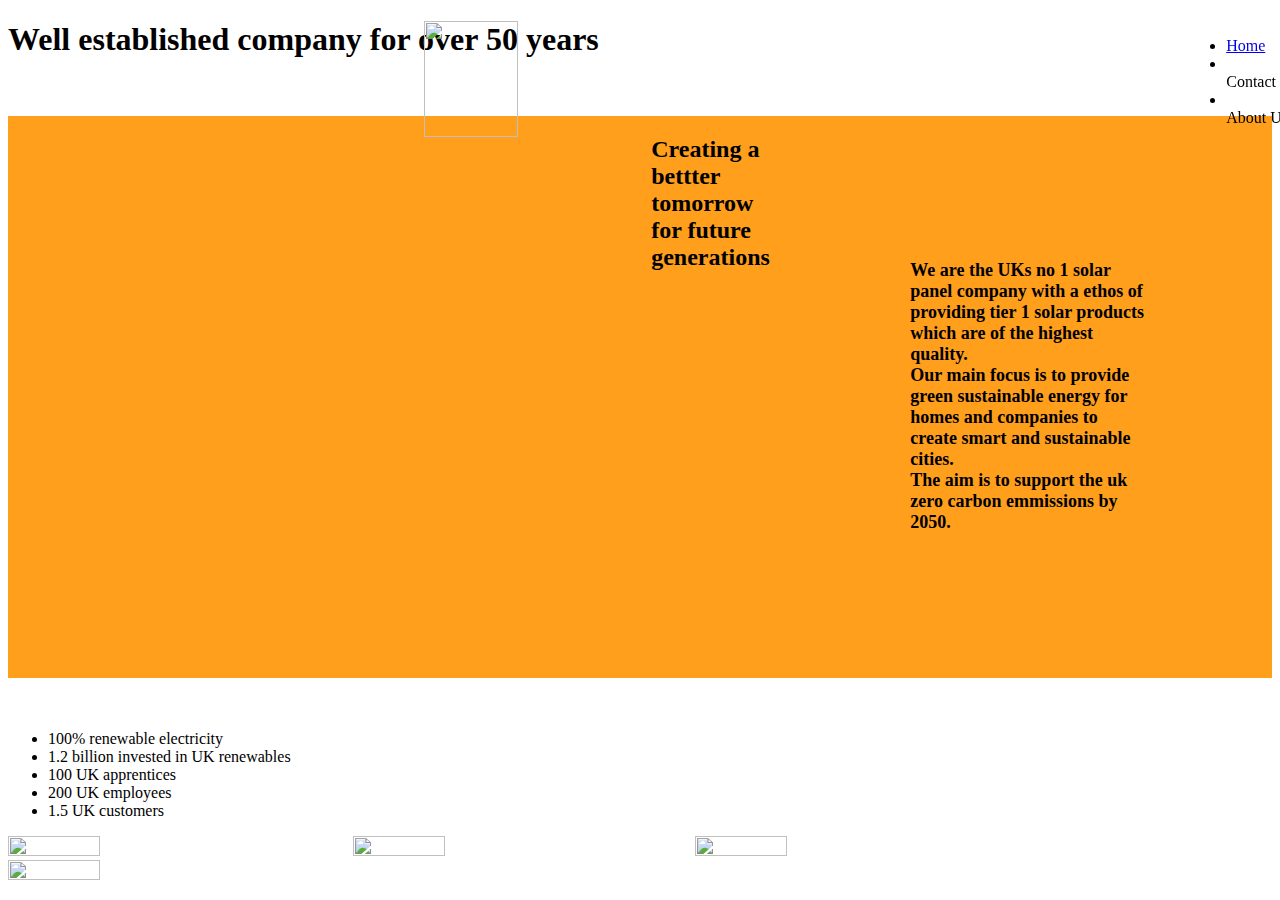
==== class.html @ 4a706b98 "added files" ====
<!DOCTYPE html>
<html lang="en">
<head>
    <meta charset="UTF-8">
    <meta name="viewport" content="width=device-width, initial-scale=1.0">
    
    
       <title>solar</title>
        <link rel="preconnect" href="https://fonts.googleapis.com">
        <link rel="preconnect" href="https://fonts.gstatic.com" crossorigin>
        <link href="https://fonts.googleapis.com/css2?family=IBM+Plex+Sans:ital,wght@0,400;1,100&display=swap" rel="stylesheet"> 
        <link rel="stylesheet" href="class.css">

</head>
<body>
    

<section class="header-main">
    <div header-main-logo></div>
    <img src="../session 1/images/solar.jpg" alt="">


    <nav class=" header-main-nav " >
     <ul>

        <li><a href=".html">Home</a></li> 
        <li></li>Contact
        <li></li>About Us

     </ul> 

</nav>
</section>



    <header>
        

    </header>
    
    <h1>Well established company for over 50 years</h1>
<main>
    
    <BR>
    </BR>
    <section class="container" >
        <img src="../session 1/images/sun.jpg" alt=""><img src="../session 1/images/beach.jpg" alt="">
        <h2>Creating a bettter tomorrow for future generations</h2>
    <p>We are the UKs no 1 solar panel company with a ethos of providing tier 1 solar products which are of the highest quality. <br>  
     Our main focus is to provide green sustainable energy for homes and companies to create
        smart and sustainable cities. <br> The aim is to support the uk zero carbon emmissions by 2050.
        
           </p>
</section>
    </main>
    <BR>
    </BR>
<ul>
  <li>100% renewable electricity </li>
  <li>1.2 billion invested in UK renewables </li>
  <li>100 UK apprentices</li>
  <li>200 UK employees</li>
  <li>1.5 UK customers</li>  
</ul>


    <footer>
<img src="../flexbox/session9/images/instagram.png" alt="">
  <img src="../flexbox/session9/images/linkedin.png" alt=""><img src="../flexbox/session9/images/twitter.png" alt=""><img src="../flexbox/session9/images/facebook.png" alt="">  


</footer>
</body>
</html>
---- class.css ----
:root {
    --orange-peel:#FF9F1C;
    --hunyadi-orange:#FFBF69;
    --mint-green:#CBF3F0;
    --light-sea-green:#2EC4B6;
}

#foo {
    color: var(--main-color);
}

.header-main{
position: fixed;
width: 100%;
height: 180px;
justify-content: space-between;
display: flex;

}
.header-main-logo{
   width: fit-content;
}

.container{
    display: flex;
    background-color:#FF9F1C;
    
}

.container p {
    text-align:start;
    padding: 10%;
}
.container img{
    width: 100%;
    height: auto;
    float: left;

}



p{
    font-weight: 600;
    font-style: initial;
    font-size: large;
}

img{
    width: 27%;
    height: 80%;
}




/**<!--  footer{ -->
    height: 20vh;
    border-image: 10%;
}
  -->**/
footer img{
    max-height: 100%;
    max-width: 100%;
}
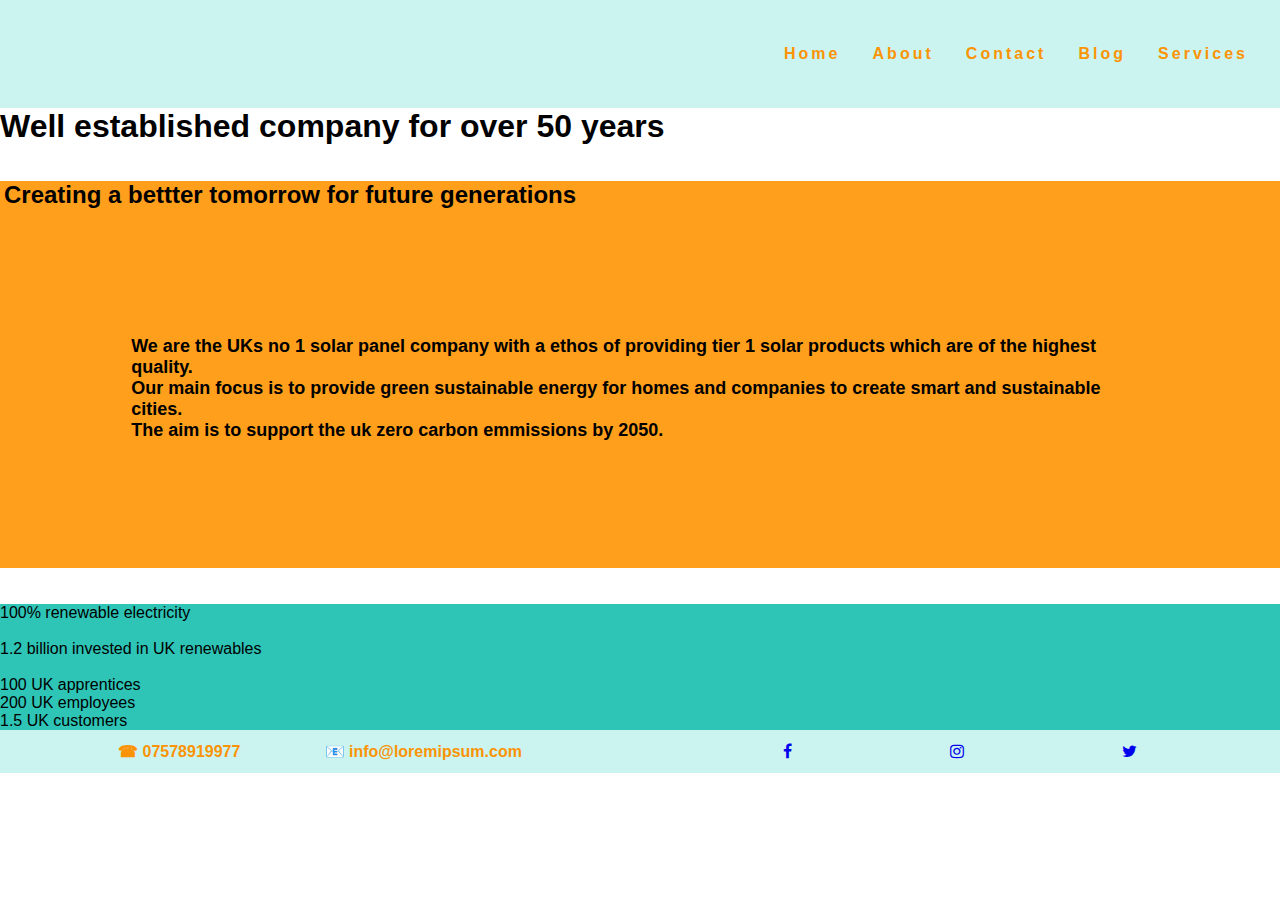
==== commit 09c6d6d9: "changed css" ====
--- a/class.html
+++ b/class.html
@@ -10,26 +10,48 @@
         <link rel="preconnect" href="https://fonts.gstatic.com" crossorigin>
         <link href="https://fonts.googleapis.com/css2?family=IBM+Plex+Sans:ital,wght@0,400;1,100&display=swap" rel="stylesheet"> 
         <link rel="stylesheet" href="class.css">
-
+        <link rel="stylesheet" href="./navbar/assets/css/style_nav.css">
+        <link rel="stylesheet" href="https://cdnjs.cloudflare.com/ajax/libs/font-awesome/4.7.0/css/font-awesome.min.css">
+        
 </head>
 <body>
-    
+    <nav>
+        <div class="logo">
+            <img src="https://raw.githubusercontent.com/BrummieQuinn/SolarBright/12ba9946a598de59f035f6984887c776906e89c5/navbar/assets/logo/Solar_Bright_mint_green.svg" alt="">
+        </div>
+        <ul class="nav-links">
+            <li>
+                <a href="#">Home</a>
+            </li>
+            <li>
+                <a href="#">About</a>
+            </li>
+            <li>
+                <a href="#">Contact</a>
+            </li>
+            <li>
+                <a href="#">Blog</a>
+            </li>
+            <li>
+                <a href="#">Services</a>
+            </li>
+        </ul>
+        <div class="burger">
+            <div class="line1"></div>
+            <div class="line2"></div>
+            <div class="line3"></div>
+        </div>
+    </nav>
+   
 
 <section class="header-main">
     <div header-main-logo></div>
     <img src="../session 1/images/solar.jpg" alt="">
 
-
-    <nav class=" header-main-nav " >
-     <ul>
-
-        <li><a href=".html">Home</a></li> 
-        <li></li>Contact
-        <li></li>About Us
-
-     </ul> 
-
-</nav>
+<!--
+<img src="https://raw.githubusercontent.com/BrummieQuinn/SolarBright/12ba9946a598de59f035f6984887c776906e89c5/navbar/assets/logo/Solar_Bright_mint_green.svg" alt="">
+-->
+     
 </section>
 
 
@@ -45,7 +67,8 @@
     <BR>
     </BR>
     <section class="container" >
-        <img src="../session 1/images/sun.jpg" alt=""><img src="../session 1/images/beach.jpg" alt="">
+        <img src="https://images.unsplash.com/photo-1624397640148-949b1732bb0a?ixlib=rb-4.0.3&ixid=M3wxMjA3fDB8MHxzZWFyY2h8NHx8c29sYXIlMjBwYW5lbHxlbnwwfHwwfHx8MA%3D%3D&auto=format&fit=crop&w=500&q=60" alt="">
+        <img src="https://images.unsplash.com/photo-1497435334941-8c899ee9e8e9?ixlib=rb-4.0.3&ixid=M3wxMjA3fDB8MHxzZWFyY2h8MTd8fHNvbGFyJTIwcGFuZWx8ZW58MHx8MHx8fDA%3D&auto=format&fit=crop&w=800&q=60" alt="">
         <h2>Creating a bettter tomorrow for future generations</h2>
     <p>We are the UKs no 1 solar panel company with a ethos of providing tier 1 solar products which are of the highest quality. <br>  
      Our main focus is to provide green sustainable energy for homes and companies to create
@@ -56,20 +79,36 @@
     </main>
     <BR>
     </BR>
-<ul>
-  <li>100% renewable electricity </li>
-  <li>1.2 billion invested in UK renewables </li>
+    <div class="ull">
+<ul class="icon">
+  <li  wind.png>100% renewable electricity </li> <img src="../SolarBright/services/assets/images/wind.png" alt="">
+  <li>1.2 billion invested in UK renewables </li> <img src="../SolarBright/services/assets/images/renew.png" class="renew" alt="">
   <li>100 UK apprentices</li>
   <li>200 UK employees</li>
   <li>1.5 UK customers</li>  
 </ul>
+</div>
+<footer>
+    <div class="contact-info">
+        <div class="phone-number">&#9742 07578919977</div>
+        <div class="email-address">&#128231 info@loremipsum.com</div>
+    </div>
 
+    <ul class="social-media">
+        <li>
+            <a href="https://www.facebook.com/" class="fa fa-facebook"></a>
+        </li>
+        <li>
+            <a href="https://www.instagram.com/" class="fa fa-instagram"></a>
+        </li>
+        <li>
+        <a href="https://www.twitter.com/" class="fa fa-twitter"></a>
 
-    <footer>
-<img src="../flexbox/session9/images/instagram.png" alt="">
-  <img src="../flexbox/session9/images/linkedin.png" alt=""><img src="../flexbox/session9/images/twitter.png" alt=""><img src="../flexbox/session9/images/facebook.png" alt="">  
+            </li>
+        </ul> 
+</footer>
+    
+<script src="./navbar/assets/js/nav.js"></script>
 
-
-</footer>
 </body>
 </html>--- a/class.css
+++ b/class.css
@@ -4,6 +4,7 @@
 
 :root {
     --orange-peel:#FF9F1C;
+    
     --hunyadi-orange:#FFBF69;
     --mint-green:#CBF3F0;
     --light-sea-green:#2EC4B6;
@@ -28,19 +29,26 @@
 .container{
     display: flex;
     background-color:#FF9F1C;
+    display: flex;
+    flex-wrap: wrap;
+    padding: 0 4px;
+}
+
     
-}
 
 .container p {
     text-align:start;
     padding: 10%;
 }
-.container img{
-    width: 100%;
-    height: auto;
-    float: left;
+/*gina helped*/
+img[src="https://images.unsplash.com/photo-1624397640148-949b1732bb0a?ixlib=rb-4.0.3&ixid=M3wxMjA3fDB8MHxzZWFyY2h8NHx8c29sYXIlMjBwYW5lbHxlbnwwfHwwfHx8MA%3D%3D&auto=format&fit=crop&w=500&q=60"],
+img[src="https://images.unsplash.com/photo-1497435334941-8c899ee9e8e9?ixlib=rb-4.0.3&ixid=M3wxMjA3fDB8MHxzZWFyY2h8MTd8fHNvbGFyJTIwcGFuZWx8ZW58MHx8MHx8fDA%3D&auto=format&fit=crop&w=800&q=60"]
+{
+display: flex;
+flex-flow: row wrap;
+width: 50%;
+}
 
-}
 
 
 
@@ -50,7 +58,26 @@
     font-size: large;
 }
 
-img{
+.ull{
+    background-color: #2EC4B6;
+ list-style: none outside url(../SolarBright/services/assets/images/renew.png);
+}
+.icon li{
+    background-image: url(../SolarBright/services/assets/images/renew.png);
+background-repeat: no-repeat;
+background-image: 0 2px;
+}
+
+.icon{
+    list-style: url(../SolarBright/services/assets/images/renew.png);
+}
+
+.renew{
+text-align:right;
+border-radius: 50%;
+}
+
+/*img{
     width: 27%;
     height: 80%;
 }
@@ -66,4 +93,51 @@
 footer img{
     max-height: 100%;
     max-width: 100%;
+}
+.work{
+    height: 20%;
+    width: 25%;
+}
+/* this is desktop first */
+
+footer {
+    display: flex;
+    justify-content: space-around;
+    align-items: center;
+    width: 100%;
+    background-color: var(--mint-green);
+    color: var(--orange-peel);
+    font-weight: bolder;
+}
+.contact-info   {
+    display: flex;
+    flex-direction: row;
+    justify-content: space-around;
+    padding: 12px;
+    width: 40%;
+}
+.social-media {
+    display:flex;
+    justify-content: space-around;
+    width: 40%;
+}
+.social-media li {
+    list-style: none;
+}
+.social-media a {
+    text-decoration: none;
+}
+
+@media screen and (max-width: 576px) {
+.form   {
+    padding: none;
+    width: 400px;
+}
+.social-media   {
+    width: 20%;
+}
+.contact-info   {
+    display: flex;
+    flex-direction: column;
+}
 }--- a/navbar/assets/css/style_nav.css
+++ b/navbar/assets/css/style_nav.css
@@ -0,0 +1,133 @@
+*{
+    margin:0;
+    padding: 0;
+    box-sizing: border-box;
+    font-family: 'Be Vietnam Pro', sans-serif;
+    font-color: black;
+}
+
+:root {
+    --orange-peel:#fa9405;
+    --hunyadi-orange:#FFBF69;
+    --mint-green:#CBF3F0;
+    --light-sea-green:#2EC4B6;
+}
+
+nav {
+    display:flex;
+    justify-content: space-around;
+    align-items: center;
+    min-height: 12vh;
+    background-color: var(--mint-green);
+    z-index:10;
+    /* -webkit-box-shadow: 0px 4px 6px 1px rgba(46,196,182,0.35);
+    -moz-box-shadow: 0px 4px 6px 1px rgba(46,196,182,0.35);
+    box-shadow: 0px 4px 6px 1px rgba(46,196,182,0.35); */
+   
+}
+.logo {
+    padding-left: 1rem;
+}
+.logo img {
+    width: 15rem ;
+}
+
+.nav-links {
+    display:flex;
+    justify-content: space-around;
+    width:40%;
+    margin-left: auto;
+    padding-right: 1rem;
+    z-index: 10;
+
+}
+.nav-links li {
+    list-style: none;
+    transition: transform 0.3s ease-in-out;
+
+}
+
+.nav-links a {
+    color: var(--orange-peel);
+    font-weight: bold;
+    letter-spacing: 3px;
+    font-size: 1rem;
+    text-decoration: none;
+}
+.nav-links li:hover {
+    transform: translateY(-3px);
+}
+
+.burger div {
+    width: 25px;
+    height: 3px;
+    background-color:var(--orange-peel);
+    margin:5px;
+}
+
+.burger {
+    display:none;
+}
+
+@media screen and (max-width:1024px){
+    .nav-links {
+        width:60%;
+    }
+}
+
+@media screen and (max-width:768px){
+    body {
+        overflow-x: hidden;
+    }
+    .nav-links {
+        position:absolute;
+        right: 0px;
+        height: 89vh;
+        top:11vh;
+        background-color: var(--light-sea-green);
+        display: flex;
+        flex-direction: column;
+        align-items: center;
+        width: 50%;
+        transform: translateX(100%);
+        transition: transform 0.5s ease-in;
+
+    }
+    .nav-links li {
+        opacity:0;
+    }
+    .nav-links a {
+        color: white;
+    }
+    .burger {
+        display: block;
+    }
+   
+}
+.nav_active {
+    transform: translateX(0%);
+}
+
+@keyframes navLinkFade{
+    from{
+        opacity: 0;
+        transform: translateX(50px);
+    }
+    to
+    {
+        opacity: 1;
+        transform: translateX(0px);
+    }
+}
+
+.toggle .line1 {
+    transform: rotate(-45deg) translate(-5px,6px);
+}
+
+.toggle .line2 {
+    opacity: 0;
+}
+
+.toggle .line3 {
+    transform: rotate(45deg) translate(-5px,-6px);
+}